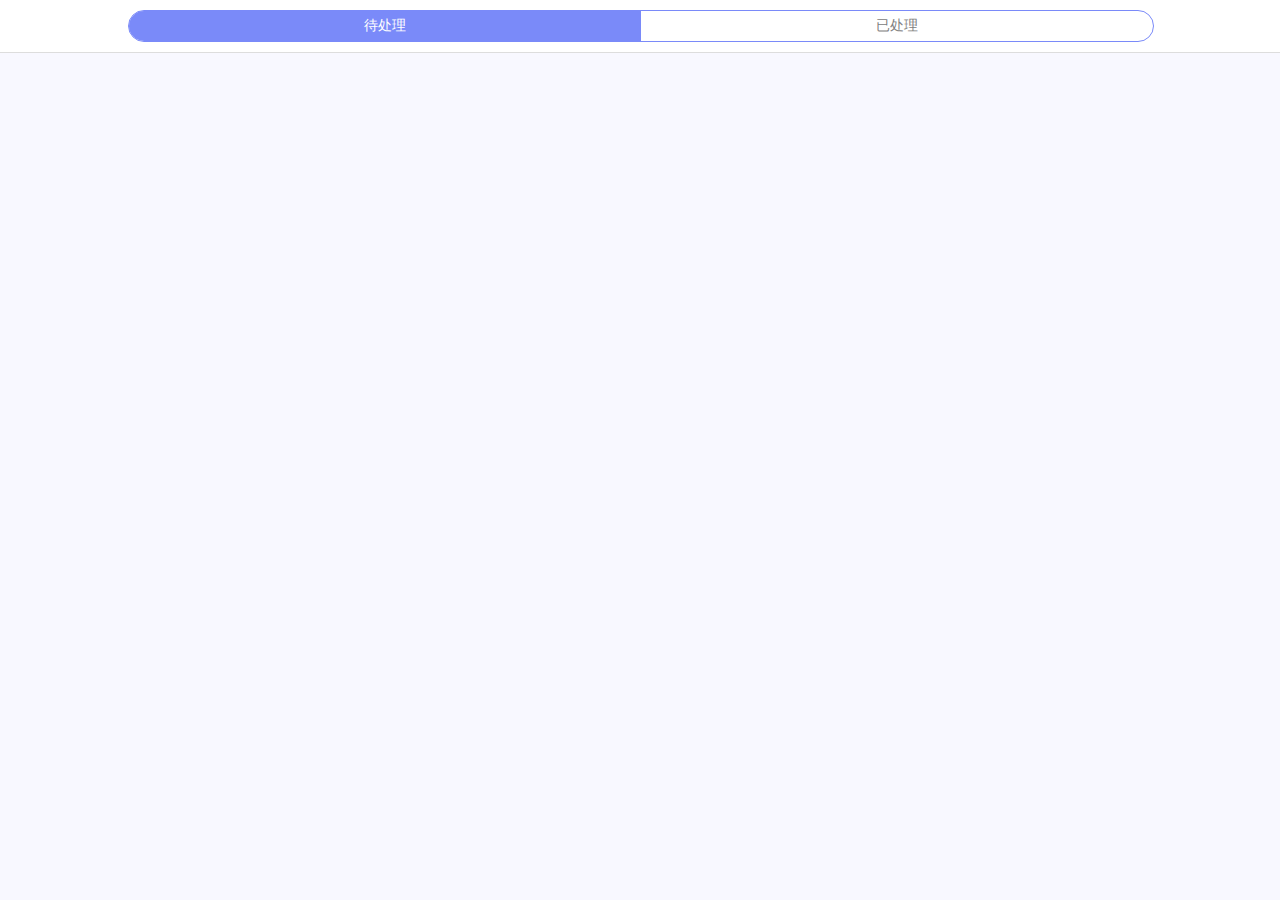
==== pages/BidEvalNotice/BidEvalNotice.html @ 8932abc3 "Initial" ====
<!DOCTYPE html>
<html>
<head>
	<title>详情</title>
	<meta http-equiv="Content-Type" content="text/html; charset=utf-8" />
	<meta name="viewport" content="width=device-width, initial-scale=1, user-scalable=no" />
	<script src="../../js/modules/jquery-1.9.1.min.js"></script>
	<script>
		var basepath = "../../";//定义当前目录的位置（如果全部在根目录的话，则不需要定义）
	</script>
	<script>
		$(function(){
			$(".tab_menu_item").bind("click",function(){
				if ($(this).hasClass('tab_menu_item_focus')) {return};
				$(".tab_menu_item_focus").removeClass('tab_menu_item_focus');
				$(this).addClass('tab_menu_item_focus');
			});
		});
	</script>
	<style>
		body,html{margin:0px;background:ghostwhite;}
		#tab_menu_area{
			background:white;padding: 10px 0px;
			border-bottom: 1px solid #ddd;position: fixed;width: 100%;
		}
		.tab_menu{
			border: 1px solid #7A8AF9;-webkit-user-select: none;
			display: table;margin:0px 10%;width: 80%;overflow: hidden;
			border-radius: 50px;font: normal normal normal 14px/30px 微软雅黑,黑体; /*style caps weight size/line-height family*/
		}
		.tab_menu .tab_menu_item{
			display: table-cell;text-align: center;overflow: hidden;cursor: pointer;
			color: #808080; transition: background-color .2s linear;
		}
		.tab_menu .tab_menu_item_focus{
			color: white;background:#7A8AF9;
		}

		span.my_badge{
			border-radius: 50px;background:#f50;color: ghostwhite;-webkit-user-select: none;display: inline-block;
			font-family: 'Helvetica Neue',Helvetica,sans-serif;
			font-size: 12px;line-height: 1;padding: 3px 6px;
		}
	</style>
</head>
<body>
	<section id="tab_menu_area">
		<section class="tab_menu">
			<section class="tab_menu_item tab_menu_item_focus">待处理</section>
			<section class="tab_menu_item">已处理</section>
		</section>
	</section>
	<section class="head_image" style="">

	</section>
	<section id="article" style="">
		<article>


		</article>
	</section>


	<script src="../../js/modules/sea.js"></script>
    <script>
    	seajs.config({
		    paths: {
		        "basepath":basepath,//定义当前的路径
		    },
		    preload: [
		    	// 'basepath/bootstrap/css/bootstrap.min.css',
		    	// 'basepath/css/main.css', 
		    	'basepath/js/modules/jquery-1.9.1.min', 
		    	'basepath/js/modules/public',
		    	"basepath/js/modules/bootstrap.min"],//确保jquery,cordova.js已经加载好
		    base: "" + basepath + "/js/modules/",//这里面放各种插件，比如弹窗，时间，滑动，下拉刷新等等，全部在此配置
		    // 别名配置
		    alias: {
		        /**---------------bootstrap 插件-------------------*/
		        // "bootstrap": "bootstrap.min",
		        /**---------------弹出窗口插件-------------------*/
		        // "dialog": "dialog/dialog",
		        /**---------------时间滚动选择插件开始-------------------*/
		        // "datetimeScroll1": "datetime/mobiscroll_002",
		        // "datetimeScroll2": "datetime/mobiscroll",
		        // "datetimeScroll3": "datetime/mobiscroll_003",
		        // "datetimecss1": "datetime/mobiscroll_002.css",
		        // "datetimecss2": "datetime/mobiscroll.css",
		        // "datetimecss3": "datetime/mobiscroll_003.css",
		        /**---------------滑动插件开始(固定高度)---------------------*/
		        // "swiper1": "swiper/idangerous.swiper-1.9.1.min",
		        // "swiper2": "swiper/idangerous.swiper.scrollbar-1.2",
		        // "swipercss": "swiper/idangerous.swiper.css",
		        /**---------------滑动插件开始(带菜单滑动)---------------------*/
		        // "swiperhand": "menuswiper/swiperhand",
		        // "swiperhandcss": "menuswiper/menuswiper.css",
		        /***-----------------上拉刷新，下拉加载开始-----------------------------*/
		        // "refreshcss": "refresh/pullToRefresh.css",
		        // "refresh1": "refresh/iscroll",
		        // "refresh2": "refresh/pullToRefresh.mini",
		        /*************************提示框插件*************************/
		        // "msgbox":"UED/msgbox",
		        // "msgboxcss": "UED/msgbox.css",
		        // "myjquery":"jquery-1.9.1.min"
		    }
		});


		// seajs.use("./js/Test01");
    </script> 	
</body>
</html>
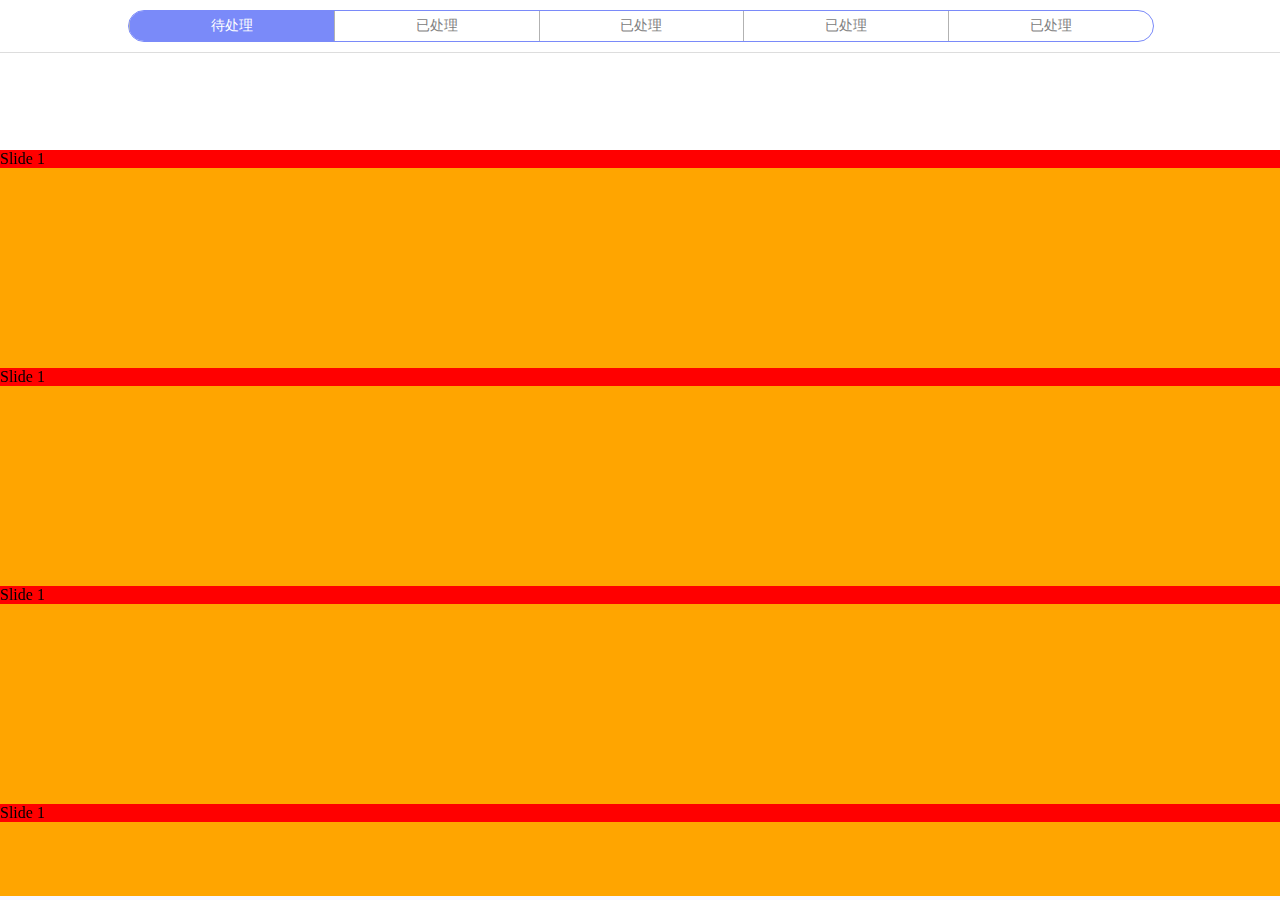
==== commit c90ea8e2: "02" ====
--- a/pages/BidEvalNotice/BidEvalNotice.html
+++ b/pages/BidEvalNotice/BidEvalNotice.html
@@ -4,24 +4,14 @@
 	<title>详情</title>
 	<meta http-equiv="Content-Type" content="text/html; charset=utf-8" />
 	<meta name="viewport" content="width=device-width, initial-scale=1, user-scalable=no" />
-	<script src="../../js/modules/jquery-1.9.1.min.js"></script>
-	<script>
-		var basepath = "../../";//定义当前目录的位置（如果全部在根目录的话，则不需要定义）
-	</script>
-	<script>
-		$(function(){
-			$(".tab_menu_item").bind("click",function(){
-				if ($(this).hasClass('tab_menu_item_focus')) {return};
-				$(".tab_menu_item_focus").removeClass('tab_menu_item_focus');
-				$(this).addClass('tab_menu_item_focus');
-			});
-		});
-	</script>
+	<link rel="stylesheet" href="../../js/demo/swiper/css/swiper.min.css">
+	<script src="../../js/modules/MUI/js/mui.min.js"></script>
+	<script src="../../js/demo/swiper/js/swiper.min.js"></script>
 	<style>
 		body,html{margin:0px;background:ghostwhite;}
 		#tab_menu_area{
 			background:white;padding: 10px 0px;
-			border-bottom: 1px solid #ddd;position: fixed;width: 100%;
+			border-bottom: 1px solid #ddd;position: fixed;width: 100%;z-index: 20;top: 0px;
 		}
 		.tab_menu{
 			border: 1px solid #7A8AF9;-webkit-user-select: none;
@@ -31,6 +21,7 @@
 		.tab_menu .tab_menu_item{
 			display: table-cell;text-align: center;overflow: hidden;cursor: pointer;
 			color: #808080; transition: background-color .2s linear;
+			border-left: 1px solid #b2b2b2;
 		}
 		.tab_menu .tab_menu_item_focus{
 			color: white;background:#7A8AF9;
@@ -41,15 +32,241 @@
 			font-family: 'Helvetica Neue',Helvetica,sans-serif;
 			font-size: 12px;line-height: 1;padding: 3px 6px;
 		}
+		.refresh_part{
+			transform: translate3d(0px, 0px, 0px) translateZ(0px);
+		    transition-duration: 1220ms;
+		    transition-timing-function: cubic-bezier(0.165, 0.84, 0.44, 1);
+		}
+		.tab_content_comp{
+			width: 50%;height: 100%;display: inline-block;
+		}
 	</style>
+
+	<script src="../../js/modules/jquery-1.9.1.min.js"></script>
+	<script>
+		var basepath = "../../";//定义当前目录的位置（如果全部在根目录的话，则不需要定义）
+		var flex_x_ori,flex_y_ori,flex_x_cur,flex_y_cur,flex_pos_y_ori;
+		var g_swiper;
+		function myPullFresh(){
+			// alert("ss");
+		}
+		function myresize(){
+			var _deviceHeight = document.documentElement.clientHeight;
+			$(".tab_content_ctnr").css("height",_deviceHeight - $("#tab_menu_area").outerHeight() - 1);
+		}
+	</script>
+	<script>
+		$(function(){
+
+    		g_swiper = new Swiper('.swiper-container');
+
+			myresize();
+			$(window).resize(function(event) {
+				myresize();
+			});
+			$(".tab_menu_item").bind("click",function(){
+				if ($(this).hasClass('tab_menu_item_focus')) {return};
+				var _idx = $(this).index();
+				$(".tab_menu_item_focus").removeClass('tab_menu_item_focus');
+				$(this).addClass('tab_menu_item_focus');
+				
+				$(".refresh_part").css("display","none");
+				$(".refresh_part").eq(_idx).css("display","block");
+
+				// $(".tab_content_slider").css("marginLeft",-100 * _idx + "%");
+				// $(".tab_content_slider").animate({"marginLeft":-100 * _idx + "%"},200);
+				g_swiper.slideTo(_idx);
+			});
+
+
+			mui.init({
+			  pullRefresh : {
+			    container:"#refreshContainer_1",//下拉刷新容器标识，querySelector能定位的css选择器均可，比如：id、.class等
+			    down : {
+			      contentdown : "下拉可以刷新",//可选，在下拉可刷新状态时，下拉刷新控件上显示的标题内容
+			      contentover : "释放立即刷新",//可选，在释放可刷新状态时，下拉刷新控件上显示的标题内容
+			      contentrefresh : "正在刷新...",//可选，正在刷新状态时，下拉刷新控件上显示的标题内容
+			      callback :myPullFresh //必选，刷新函数，根据具体业务来编写，比如通过ajax从服务器获取新数据；
+			    }
+			  }
+			});
+
+
+			var func_start = function(p_obj,e){
+				flex_x_ori = e.originalEvent.touches[0].pageX;
+				flex_y_ori = e.originalEvent.touches[0].pageY;
+				flex_pos_y_ori = p_obj.offset().top ;
+				console.log(flex_x_ori + "," + flex_y_ori);
+
+				$(this).css("webkitTransitionDuration", "0s");
+				$(this).css("transitionDuration","0s");
+		        // $('.tab_content_slider').css("webkitTransitionDuration", "0s");
+		        // $('.tab_content_slider').css("transitionDuration", "0s");
+				// console.log("start");
+			}
+			var func_move = function(p_obj,e){
+				flex_x_cur = e.originalEvent.touches[0].pageX;
+				flex_y_cur = e.originalEvent.touches[0].pageY;
+				var _y_offset = (flex_y_cur-flex_y_ori) / 2 + flex_pos_y_ori;
+				// if (_y_offset > 50) {_y_offset = 50;}
+				if (_y_offset < 0) {_y_offset = 0;}
+				// console.log(flex_y_cur + "-" + flex_y_ori + "-" + flex_pos_y_ori + "----" + _y_offset);
+				p_obj.css("marginTop",_y_offset + "px");
+				// $(this).slider
+				// console.log("move");
+			}
+			var func_end = function(p_obj,e){
+
+		        // $('.tab_content_slider').css("webkitTransitionDuration", "0.25s");
+		        // $('.tab_content_slider').css("transitionDuration", "0.25s");
+				// console.log("end");
+				func_refresh(p_obj);
+				// p_obj.css("webkitTransitionDuration", "0.25s");
+				// p_obj.css("transitionDuration","0.25s");
+				// p_obj.css("marginTop","0px");
+			}
+
+			var func_refresh = function(p_obj){
+				console.log(p_obj);
+				// p_obj.css("webkitTransitionDuration", "1225ms");
+				// p_obj.css("transitionDuration","1225ms");
+				p_obj.css("marginTop",p_obj.find(".refresh_module").height() + "px");
+			}
+
+			$(".tab_content_module")
+			.bind('touchstart', function(e){
+				func_start($(this),e);
+				e.originalEvent.stopPropagation();
+        		e.originalEvent.preventDefault();
+			})
+			// .bind('mousedown', function(e){
+			// 	$(this).bind('mousemove', func_move);
+			// 	func_start(e);
+			// })
+			.bind('touchmove', function(e){
+				func_move($(this),e);
+				e.originalEvent.stopPropagation();
+        		e.originalEvent.preventDefault();
+			})
+			.bind('touchend', function(e){
+
+				func_end($(this),e);
+				e.originalEvent.stopPropagation();
+        		e.originalEvent.preventDefault();
+			})
+			// .bind('mouseup', function(e){
+			// 	$(this).unbind('mousemove', func_move);
+			// 	func_end(e);
+			// })
+			;
+		});
+	</script>
 </head>
 <body>
 	<section id="tab_menu_area">
 		<section class="tab_menu">
 			<section class="tab_menu_item tab_menu_item_focus">待处理</section>
 			<section class="tab_menu_item">已处理</section>
+			<section class="tab_menu_item">已处理</section>
+			<section class="tab_menu_item">已处理</section>
+			<section class="tab_menu_item">已处理</section>
 		</section>
 	</section>
+	<style>
+		section.tab_content_ctnr{width:100%;height:100%;margin-top:50px;overflow: hidden;}
+		section.tab_content_slider{width:300%;height:100%;webkit-transition-duration:0.25s;transition-duration:0.25s;}
+		section.tab_content_module{
+			width:100%;float:left;margin-top:0px;overflow-x: hidden;
+			transition-property: transform;
+		    transform-origin: 0px 0px 0px;
+		    /*transition-timing-function: cubic-bezier(0.33, 0.66, 0.66, 1);*/
+		    transform: translate(0px, -40px) scale(1) translateZ(0px);
+		    transition-duration: 3s;
+		}
+		section.pullLoad{
+			width: 100%;height:50px;background:#ddd;text-align: center;color:#808080;
+			font: normal normal normal 14px/50px 微软雅黑,黑体; /*style caps weight size/line-height family*/
+		}
+		.swiper-slide{background:red;}
+		.myswiper_comp{width: 100%;height:100%;overflow: hidden;overflow-y:auto;}
+		.refresh_module{
+			height: 40px; width: 100%;background:#b2b2b2;text-align: center;
+			font: normal normal normal 16px/40px 微软雅黑,黑体; /*style caps weight size/line-height family*/
+		}
+	</style>
+	<section class="tab_content_ctnr" style="">
+		<!-- <section class="tab_content_slider">
+			<section class="tab_content_module" style="background:red;">
+				<section class="pullLoad">下拉加载</section>
+			</section>
+			<section class="tab_content_module" style="background:yellow;">2</section>
+			<section class="tab_content_module" style="background:green;">3</section>
+		</section> -->
+		<div class="swiper-container swiper-container-horizontal tab_content_ctnr" style="background:green;overflow:hidden;">
+	        <div class="swiper-wrapper" style="height:100%;transition-duration: 0ms; transform: translate3d(0px, 0px, 0px);">
+	            <div class="swiper-slide myswiper_comp ">
+					<section class="tab_content_module">
+						<div class="refresh_module">refresh</div>
+						<div style="height:100px;width:120%;background:#ffffff;"></div>
+						Slide 1
+						<div style="height:200px;width:100%;background:orange;"></div>
+						Slide 1
+						<div style="height:200px;width:100%;background:orange;"></div>
+						Slide 1
+						<div style="height:200px;width:100%;background:orange;"></div>
+						Slide 1
+						<div style="height:200px;width:100%;background:orange;"></div>
+						Slide 1
+						<div style="height:200px;width:100%;background:orange;"></div>
+						Slide 1
+						<div style="height:200px;width:100%;background:orange;"></div>
+						Slide 1
+						<div style="height:200px;width:100%;background:orange;"></div>
+						Slide 1
+	            		
+	            	</section>
+				</div>
+	            <div class="swiper-slide myswiper_comp">
+					<section class="tab_content_module">
+					<div class="refresh_module">refresh</div>
+	            	Slide 2
+					</section>
+	            </div>
+	            <div class="swiper-slide myswiper_comp">
+					<section class="tab_content_module">
+					<div class="refresh_module">refresh</div>
+	            	Slide 3
+					</section>
+	            </div>
+	        </div>
+	    </div>
+	</section>
+<!-- 	<table style="width:100%; height:100%;margin-top:50px;position:fixed;">
+		<tr>
+			<td>
+				<div id="refreshContainer_1" class="mui-content mui-scroll-wrapper refresh_part" style="height:100%;width:50%;">
+				  <div class="mui-scroll" style="height:100%;width:100%;">
+				    <ul class="mui-table-view mui-table-view-chevron">
+				      1
+				    </ul>
+				  </div>
+				  
+				</div>
+			</td>
+			<td>
+				<div id="refreshContainer_2" class="mui-content mui-scroll-wrapper refresh_part" style="height:100%;width:50%;">
+				  <div class="mui-scroll" style="height:100%;width:100%;">
+				    <ul class="mui-table-view mui-table-view-chevron">
+				      2
+				    </ul>
+				  </div>
+				  
+				</div>
+
+			</td>
+		</tr>
+
+	</table> -->
 	<section class="head_image" style="">
 
 	</section>
